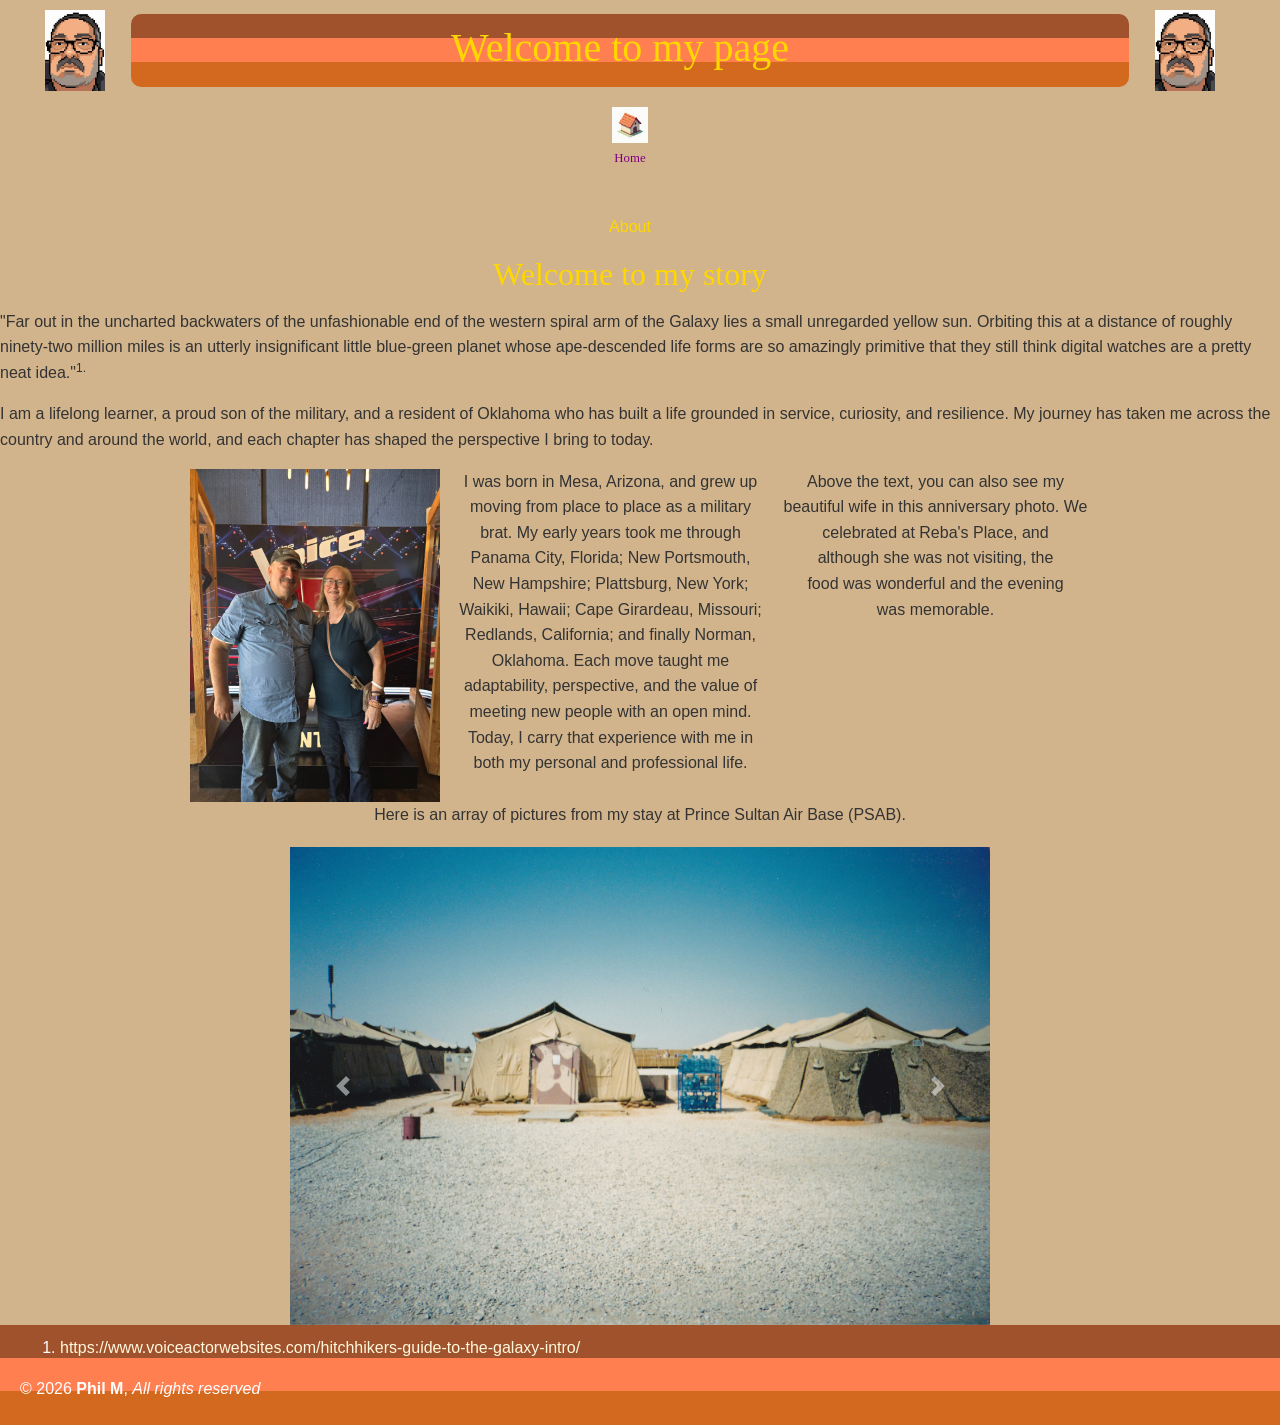
==== about.html @ 5351e9df "Update README and style.css; enhance carousel styling and adjust image sizes" ====
<!DOCTYPE html>
<html lang="en">
<head class="header">

<meta charset="UTF-8">
<meta name="viewport" content="width=device-width, initial-scale=1.0">
<!--Javascript-->
<meta http-equiv="X-UA-Compatible" content="IE=edge">
<!-- PyScript CSS CDN -->
<!-- PyScript JavaScript Script Tag -->
<!--bootstrap -->
<link rel="stylesheet" href="https://stackpath.bootstrapcdn.com/bootstrap/4.5.0/css/bootstrap.min.css">
<link rel="stylesheet" href="css/style.css">

<title>Phil's Page</title>
 </head>
<body class="about-page">
<header class="site-header">
    <div class="title-row">
        <div class="title-left">
            <img src="images/me.png" alt="miniMe" class="mini-title">
        </div>
        <h1 id="grad">Welcome to my page</h1>
        <div class="title-right">
            <img src="images/me.png" alt="miniMe" class="mini-title">
        </div>
    </div>

    <div class="header-grid">
        <nav class="main-nav">
            <ul>
                <li><a href="index.html" class="sprite-link home"><span>Home</span></a></li>
            </ul>
        </nav>
    </div>
</header>

     <main>
        <header class="about-hero">
            <p class="eyebrow">About</p>
            <h2>Welcome to my story</h2>
        </header>

        <p class="lead-intro">
            "Far out in the uncharted backwaters of the unfashionable end of the western spiral arm of 
            the Galaxy lies a small unregarded yellow sun. Orbiting this at a distance of roughly 
            ninety-two million miles is an utterly insignificant little blue-green planet whose 
            ape-descended life forms are so amazingly primitive that they still think digital watches are 
            a pretty neat idea."<sup id="ref1">1.</sup>
        </p>

        <p class="lead-intro">
            I am a lifelong learner, a proud son of the military, and a resident of Oklahoma who has 
            built a life grounded in service, curiosity, and resilience. My journey has taken me across 
            the country and around the world, and each chapter has shaped the perspective I bring to today.
        </p>

        <section class="bio-section">
            <img src="images/anniversary-2026.jpg" alt="Phil and his wife celebrating their anniversary" class="phil-photo">
            <p class="bio-copy">
                I was born in Mesa, Arizona, and grew up moving from place to place as a military brat. My 
                early years took me through Panama City, Florida; New Portsmouth, New Hampshire; Plattsburg, 
                New York; Waikiki, Hawaii; Cape Girardeau, Missouri; Redlands, California; and finally 
                Norman, Oklahoma. Each move taught me adaptability, perspective, and the value of meeting
                new people with an open mind. Today, I carry that experience with me in both my personal and 
                professional life.
            </p>
            <p class="bio-copy">
                Above the text, you can also see my beautiful wife in this anniversary photo. We celebrated at Reba's
                 Place, and although she was not visiting, the food was wonderful and the evening 
                 was memorable.
            </p>
            </section>
            <section>
                <p>Here is an array of pictures from my stay at Prince Sultan Air Base (PSAB).</p>
            </section>

    </main>
    <section> 
        <div id="featured-blends" class="carousel slide" data-ride="carousel" data-interval="4000">
            <div class="carousel-inner">
                <div class="carousel-item active">
                    <img src="images/slideshow/PSAB.png.jpg" class="d-block w-100" alt="PSAB image">
                </div>
                <div class="carousel-item">
                    <img src="images/slideshow/BFG.png" class="d-block w-100" alt="BFG image">
                </div>
                <div class="carousel-item">
                    <img src="images/slideshow/fastfood.png" class="d-block w-100" alt="fast food">
                </div>
                <div class="carousel-item">
                    <img src="images/slideshow/G.I-Phil.png" class="d-block w-100" alt="Phil in uniform">
                </div>
                <div class="carousel-item">
                    <img src="images/slideshow/Homie.png" class="d-block w-100" alt="With a fellow troop">
                </div>
                <div class="carousel-item">
                    <img src="images/slideshow/KobarM.png" class="d-block w-100" alt="Kobar memorial">
                </div>
                <div class="carousel-item">
                    <img src="images/slideshow/recruit.jpg" class="d-block w-100" alt="Recruit training">
                </div>
                <div class="carousel-item">
                    <img src="images/slideshow/selfie.png" class="d-block w-100" alt="Selfie">
                </div>
                <div class="carousel-item">
                    <img src="images/slideshow/thegang.png" class="d-block w-100" alt="The gang">
                </div>
                
            </div>
            <a class="carousel-control-prev" href="#featured-blends" role="button" data-slide="prev">
                <span class="carousel-control-prev-icon" aria-hidden="true"></span>
                <span class="sr-only">Previous</span>
            </a>
            <a class="carousel-control-next" href="#featured-blends" role="button" data-slide="next">
                <span class="carousel-control-next-icon" aria-hidden="true"></span>
                <span class="sr-only">Next</span>
            </a>
        </div>
    </section>
    
<footer id="top-ad">
    <ol>
    <li id="fn1">
      
      <a href="#ref1" title="Hitchhikers Guide to the Galaxy">https://www.voiceactorwebsites.com/hitchhikers-guide-to-the-galaxy-intro/</a>
    </li>
  </ol>
    <p>&copy; <span id="copyright-year"></span> <strong>Phil M</strong>, <em>All rights reserved</em></p>
</footer>
<script src="https://code.jquery.com/jquery-3.5.1.slim.min.js"></script>
<script src="https://cdn.jsdelivr.net/npm/popper.js@1.16.0/dist/umd/popper.min.js"></script>
<script src="https://stackpath.bootstrapcdn.com/bootstrap/4.5.0/js/bootstrap.min.js"></script>
<script>
    document.getElementById('copyright-year').textContent = new Date().getFullYear();
</script>
</body>
</html>
---- css/style.css ----
html {
    line-height: 1.15;
    -webkit-text-size-adjust: 100%;
}

/* ===== Base Reset & Typography ===== */
* {
    box-sizing: border-box;
}
/* Begin header */

header {
    text-align: center;
    border-radius: 0 0 10px 10px;
    border-color: solid black 3px;
    font-family: fantasy;
    color: gold;
    padding: 10px 25px 15px 5px;
}
.header,
.site-header {
    display: block;
}

.site-header {
    grid-column: 1 / -1;
    width: min(1200px, 100%);
    margin: 0 auto;
}

.title-row {
    display: grid;
    grid-template-columns: 70px 1fr 70px;
    align-items: center;
    gap: 1rem;
    width: 100%;
    margin-bottom: 1rem;
}

.title-left,
.title-right {
    display: flex;
    align-items: center;
}

.title-left {
    justify-content: flex-start;
}

.title-right {
    justify-content: flex-end;
}

.mini-title {
    width: 60px;
    height: auto;
    display: block;
}

.header-grid {
    display: grid;
    grid-template-columns: 1fr;
    width: 100%;
}
 .active {
        color: bisque;
        font-weight: bold;
}

.site-header {
    width: min(1200px, 100%);
    margin: 0 auto;
    display: block;
}
/* end header*/

/* the body */
body {
    font-family: Impact, Haettenschweiler, 'Arial Narrow Bold', sans-serif;
    line-height: 1.6;
    margin: 0;
    background-color: tan;
    color: #333;
}
body.about-page main {
    display: block;
    width: 100%;
}

body.about-page main p {
    max-width: 100%;
    width: 100%;
}
body.about-page main {
    display: block;
    width: 100%;
    padding: 20px 0;
}

body.about-page section {
    overflow: hidden;
}

body > footer,
body > section,
body > h4,
body > #content {
    grid-column: 1 / -1;
    width: 100%;
}

section {
    width: min(900px, calc(100% - 30px));
    margin: 0 auto;
    text-align: center;
}

section p {
    margin: 0 auto;
}

body.grandkids-page .intro-copy {
    width: min(70ch, 75vw);
    margin-left: auto;
    margin-right: 0;
    text-align: left;
}

body.grandkids-page .intro-copy-small {
    margin-top: 0.25rem;
}
/* Finished the Body */
#site-header {
    grid-area: header;
}

#content {
    grid-area: bottom;
}

main {
    display: grid;
    grid-template-columns: repeat(3, minmax(180px, 1fr));
    gap: 20px;
    padding: 30px 20px;
    grid-column: 1 / -1;
    width: 100%;
    align-items: start;
}



h1,
h2,
h3,
h4,
h5,
h6,
p,
a,
input,
div,
textarea,
label {
    margin: 0;
}

p {
    margin-bottom: 1em;
    font-family: 'Franklin Gothic Medium', 'Arial Narrow', Arial, sans-serif;
    font-size: 16px;
    max-width: 100%;
    text-wrap: pretty;
}

main p {
    max-width: 100%;
    width: 100%;
    float: none;
    clear: both;
}

a {
    color: #0055aa;
    text-decoration: none;
}
/* Begin the parent and the child */

div.the-parentL,
div.the-parentR,
.middle-box {
    position: relative;
    display: block;
    background-color: burlywood;
    width: 100%;
    max-width: 450px;
    min-height: 300px;
    border: 1px solid rgb(165, 42, 42);
    margin: 0 auto 20px;
    justify-self: center;
}

div.the-parentL {
    grid-column: 1;
}

div.middle-box {
    grid-column: 2;
    background-color: burlywood;
    padding: 10px;
    display: flex;
    justify-content: flex-start;
    align-items: center;
}

div.the-parentR {
    grid-column: 3;
}

div.the-childL,
div.the-childR {
    position: absolute;
    top: 80px;
    width: min(350px, calc(100% - 20px));
    height: 150px;
    background-color: chocolate;
    border: 1px solid taupe;
}

div.the-childL {
    right: 0;
}

div.the-childR {
    right: 10px;
    left: auto;
    display: flex;
    align-items: center;
    justify-content: center;
    text-align: center;
    padding: 10px;
    overflow-wrap: anywhere;
    word-wrap: break-word;
    overflow: hidden;
}
/* End the parent and the child */

/* Car racing cross the screen */
.hero {
  display: flex;
  align-items: center;
  justify-content: center;
  gap: 1rem;
  width: max-content;
  min-width: 100%;
  margin: 0 auto;
  flex-wrap: nowrap;
  overflow: hidden;
  animation: driveAcross 8s linear infinite;
}

.car-image {
  width: 40px;
  height: 40px;
  object-fit: contain;
  flex-shrink: 0;
  display: block;
}

.hero p {
  margin: 0;
  text-align: center;
  white-space: nowrap;
  flex: 0 0 auto;
}

/* begin footer */

#top-ad {
    position: sticky;
    top: 100vh;
}

footer {
    background: linear-gradient(
        to bottom,
        sienna 0%,
        sienna 33%,
        coral 33%,
        coral 66%,
        chocolate 66%,
        chocolate 100%
    );
    color: #fff;
    height: 100px;
    width: min(700px, calc(100% - 30px));
    margin: 0 auto;
    padding: 10px 20px;
    box-sizing: border-box;
}

footer a { color: cornsilk; }

/* End Footer */

/* Begin the image */
img {
    width: 70%;
    height: auto;
}

.card-img-top {
    width: 600px;
    height: 300px;
    object-fit: cover;
    display: block;
    margin: 0 auto;
    border: 3px solid brown;
}

section {
    display: flex;
    justify-content: center;
    align-items: flex-start;
    gap: 1.25rem;
}
.card {
    margin: 0 auto;
    width: fit-content;
}
.card-title {
    border: 2px solid chocolate;
    padding: 6px 10px;
    display: inline-block;
    text-align: center;
}

.phil-photo {
    width: 250px;
    max-width: 40vw;
    height: auto;
    float: left;
    display: block;
    margin: 0;
    flex-shrink: 0;
}
/* End IMG */


.bio-copy {
    margin: 0;
    flex: 1;
}

.bio-section {
  display: flex;
  align-items: flex-start;
  gap: 1rem;
}

.phil-photo {
    width: 250px;
  flex-shrink: 0;
}

.bio-text {
  flex: 1;
}
/* carousel */
#featured-blends .carousel-item img {
    width: 70%;
    max-width: 700px;
    height: auto;
    margin: 0 auto;
}

#featured-blends .carousel-item img {
    display: block;
    width: 70%;
    max-width: 700px;
    height: 100%;
    object-fit: contain;
    margin: 0 auto;
}

@media (max-width: 600px) {
    #featured-blends .carousel-item {
        height: 260px;
    }
}
/* End carousel */

a:hover {
    text-decoration: underline;
}


.main-nav ul {
    display: flex;
    flex-wrap: wrap;
    justify-content: center;
    list-style: none;
    padding: 0;
    margin: 0;
    gap: 0.75rem;
}

.main-nav li {
    list-style: none;
}

#grad {
    background: linear-gradient(
        to bottom,
        sienna 0%,
        sienna 33%,
        coral 33%,
        coral 66%,
        chocolate 66%,
        chocolate 100%
    );
    text-align: center;
    border-radius: 10px 10px 10px 10px;
    border-color: solid black 3px;
    font-family: fantasy;
    color: gold;
    padding: 10px 25px 15px 5px;
    -webkit-border-radius: 10px 10px 10px 10px;
    -moz-border-radius: 10px 10px 10px 10px;
    -ms-border-radius: 10px 10px 10px 10px;
    -o-border-radius: 10px 10px 10px 10px;
}

/* ===== Layout Helpers ===== */
.page {
    max-width: 800px;
    margin: 0 auto;
    padding: 1rem;
}

/* ===== Contact Area ===== */
.contact {
    background-color: white;
    padding: 1rem;
    margin-top: 1rem;
    border-radius: 6px;
    text-align: center;
}

/* ===== Button Link ===== */
.button {
    display: inline-block;
    background-color: #0055aa;
    color: white;
    padding: 0.5rem 1rem;
    border-radius: 4px;
}

.container {
    width: 1200px;
    margin: 0 auto;
    padding: 0 15px;
    max-width: 100%;
    box-sizing: border-box;
}
/* making grandkids.html images stack */

main.gallery {
    display: grid;
    grid-template-columns: repeat(3, minmax(180px, 1fr));
    gap: 20px
}

main img {
    display: block;
    width: 100%;
    height: auto;
}

.gallery {
    display: flex;
    flex-direction: column;
    gap: 20px;
}

.gallery img {
    width: 100%;
    height: auto;
    display: block;
}

body > p:first-of-type {
    width: 70%;
    margin-left: auto;
    margin-right: 0;
    text-align: left;
}
/*Begin Sprites */

.miniMe {
    width: 100px;
    height: auto;
    object-fit: cover;
}

.main-nav ul {
    display: flex;
    flex-wrap: wrap;
    justify-content: center;
    list-style: none;
    padding: 0;
    margin: 0;
    gap: 0.75rem;
}

.main-nav li {
    display: flex;
    flex-direction: column;
    align-items: center;
}

.sprite-link {
    display: flex;
    flex-direction: column;
    align-items: center;
    justify-content: center;
    gap: 0.35rem;
    min-width: 80px;
    text-decoration: none;
    color:purple;
    font-size: 0.8rem;
    text-align: center;
}

.sprite-link::before {
    content: "";
    display: block;
    width: 36px;
    height: 36px;
    background-repeat: no-repeat;
    background-position: center;
    background-size: contain;
}

.sprite-link.envelope::before {
    background-image: url("../images/envelope.png");
}

.sprite-link.home::before {
    background-image: url("../images/house.png");
}

.sprite-link.me::before {
    background-image: url("../images/me.png");
}

.sprite-link.cooking::before {
    background-image: url("../images/chef.png");
}

.sprite-link.music::before {
    background-image: url("../images/music.png");
}

.sprite-link.dogs::before {
    background-image: url("../images/dog.png");
}

.sprite-link.cats::before {
    background-image: url("../images/cat.png");
}

.sprite-link.chicken::before {
    background-image: url("../images/chicken.png");
}

.sprite-link.kaitlynn::before,
.sprite-link-kaitlynn::before {
    background-image: url("../images/kaitlynn.png");
}
.sprite-envelope {
    width: 40px;
    height: 40px;
    padding: 0;
    border: none;
    display: inline-block;
    background: url('../images/sprite.png') 0 0; 
}

.sprite-kaitlynn {
    width: 40px;
    height: 40px;
    padding: 0;
    border: none;
    display: inline-block;
    background: url('../images/sprite.png') 0 0;
}
.sprite-house {
    width: 40px;
    height: 40px;
    padding: 0;
    border: none;
    display: inline-block;
    background: url('../images/sprite.png') 0 0;
}

.sprite-me {
    width: 40px;
    height: 40px;
    padding: 0;
    border: none;
    display: inline-block;
    background: url('../images/sprite.png') -40px 0;
}

.sprite-miniMe {
    width: 40px;
    height: 40px;
    padding: 0;
    border: none;
    display: inline-block;
    background: url('../images/sprite.png') -80px 0;
}

.sprite-music {
    width: 40px;
    height: 40px;
    padding: 0;
    border: none;
    display: inline-block;
    background: url('../images/sprite.png') -120px 0;
}

.sprite-dog {
    width: 40px;
    height: 40px;
    padding: 0;
    border: none;
    display: inline-block;
    background: url('../images/sprite.png') -160px 0;
}

.sprite-cat {
    width: 40px;
    height: 40px;
    padding: 0;
    border: none;
    display: inline-block;
    background: url('../images/sprite.png') -200px 0;
}

.sprite-chicken {
    width: 40px;
    height: 40px;
    padding: 0;
    border: none;
    display: inline-block;
    background: url('../images/sprite.png') -240px 0;
}


/*End Sprites */

/* Flashing under construction text */
.flash {
  animation: flashColor 0.8s infinite;
}

@keyframes flashColor {
  0%, 100% { color: black; }
  50% { color: red; }
}
@keyframes driveAcross {
    0% {
        transform: translateX(-20%);
    }
    100% {
        transform: translateX(100%);
    }
}
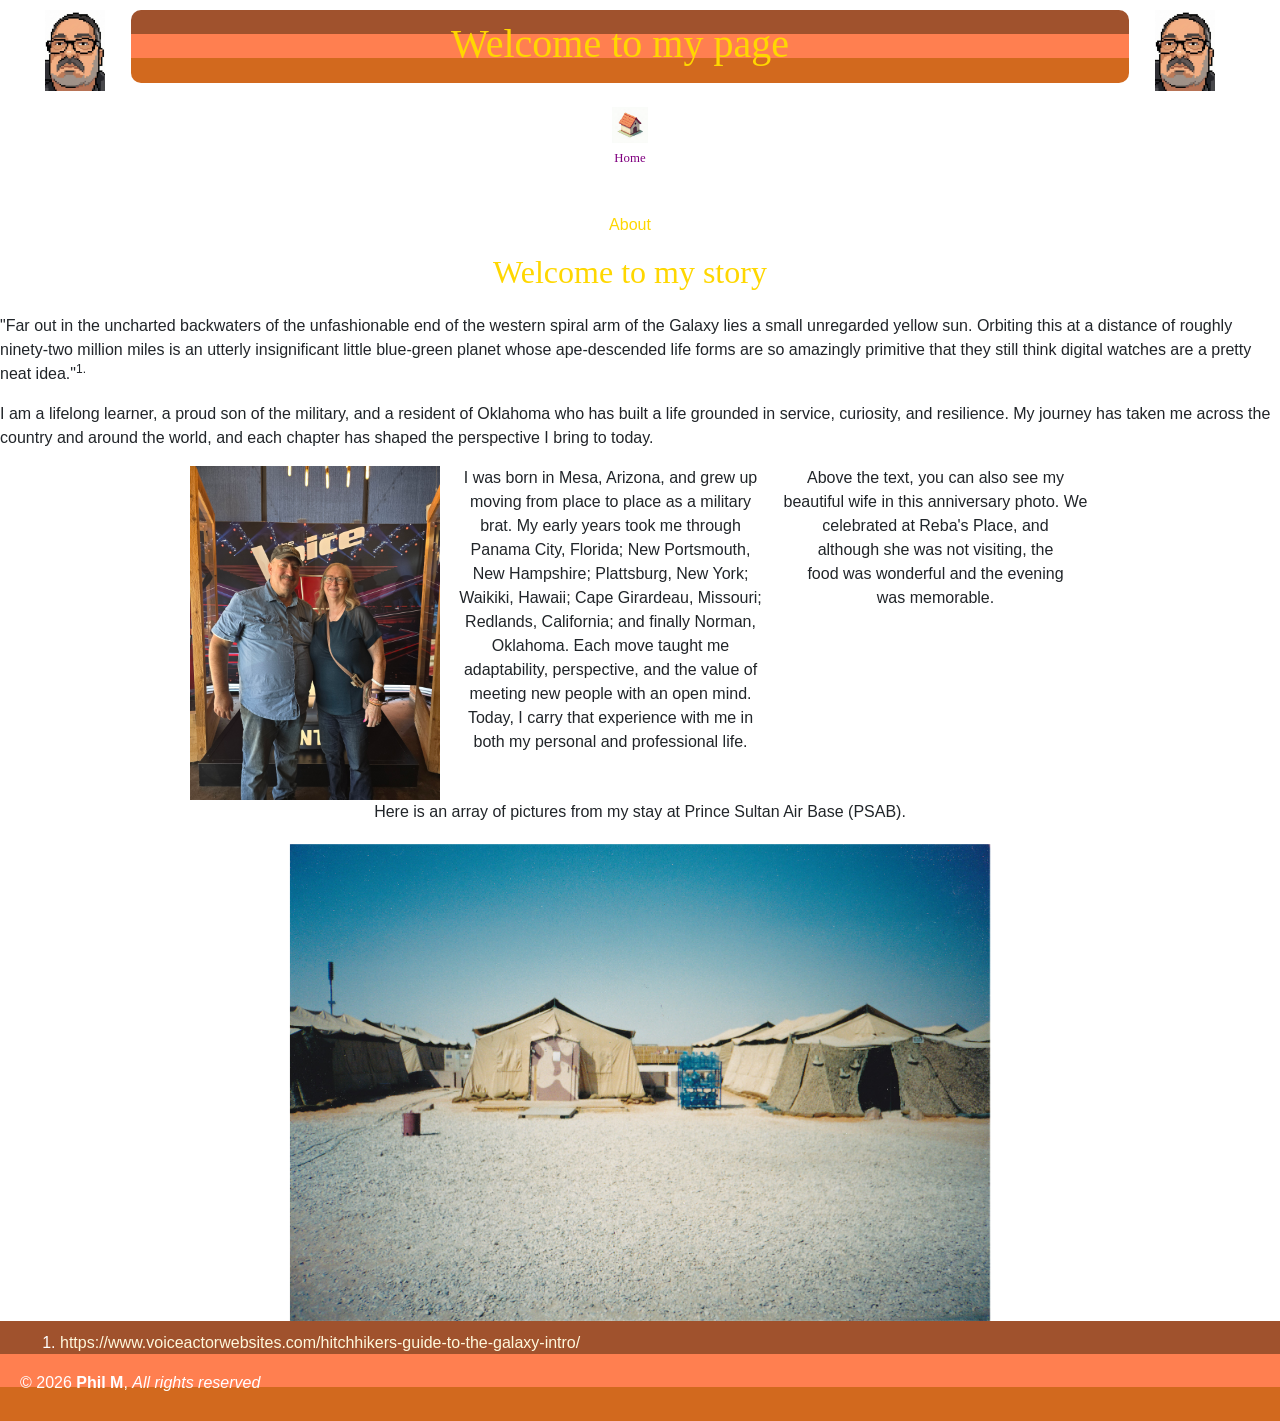
==== commit f9b64fea: "Refactor HTML files to remove duplicate CSS link; streamline head section in about.html, contact.htm" ====
--- a/about.html
+++ b/about.html
@@ -4,13 +4,15 @@
 
 <meta charset="UTF-8">
 <meta name="viewport" content="width=device-width, initial-scale=1.0">
+<!--CSS-->
+<link rel="stylesheet" href="css/style.css">
 <!--Javascript-->
 <meta http-equiv="X-UA-Compatible" content="IE=edge">
 <!-- PyScript CSS CDN -->
 <!-- PyScript JavaScript Script Tag -->
 <!--bootstrap -->
 <link rel="stylesheet" href="https://stackpath.bootstrapcdn.com/bootstrap/4.5.0/css/bootstrap.min.css">
-<link rel="stylesheet" href="css/style.css">
+
 
 <title>Phil's Page</title>
  </head>
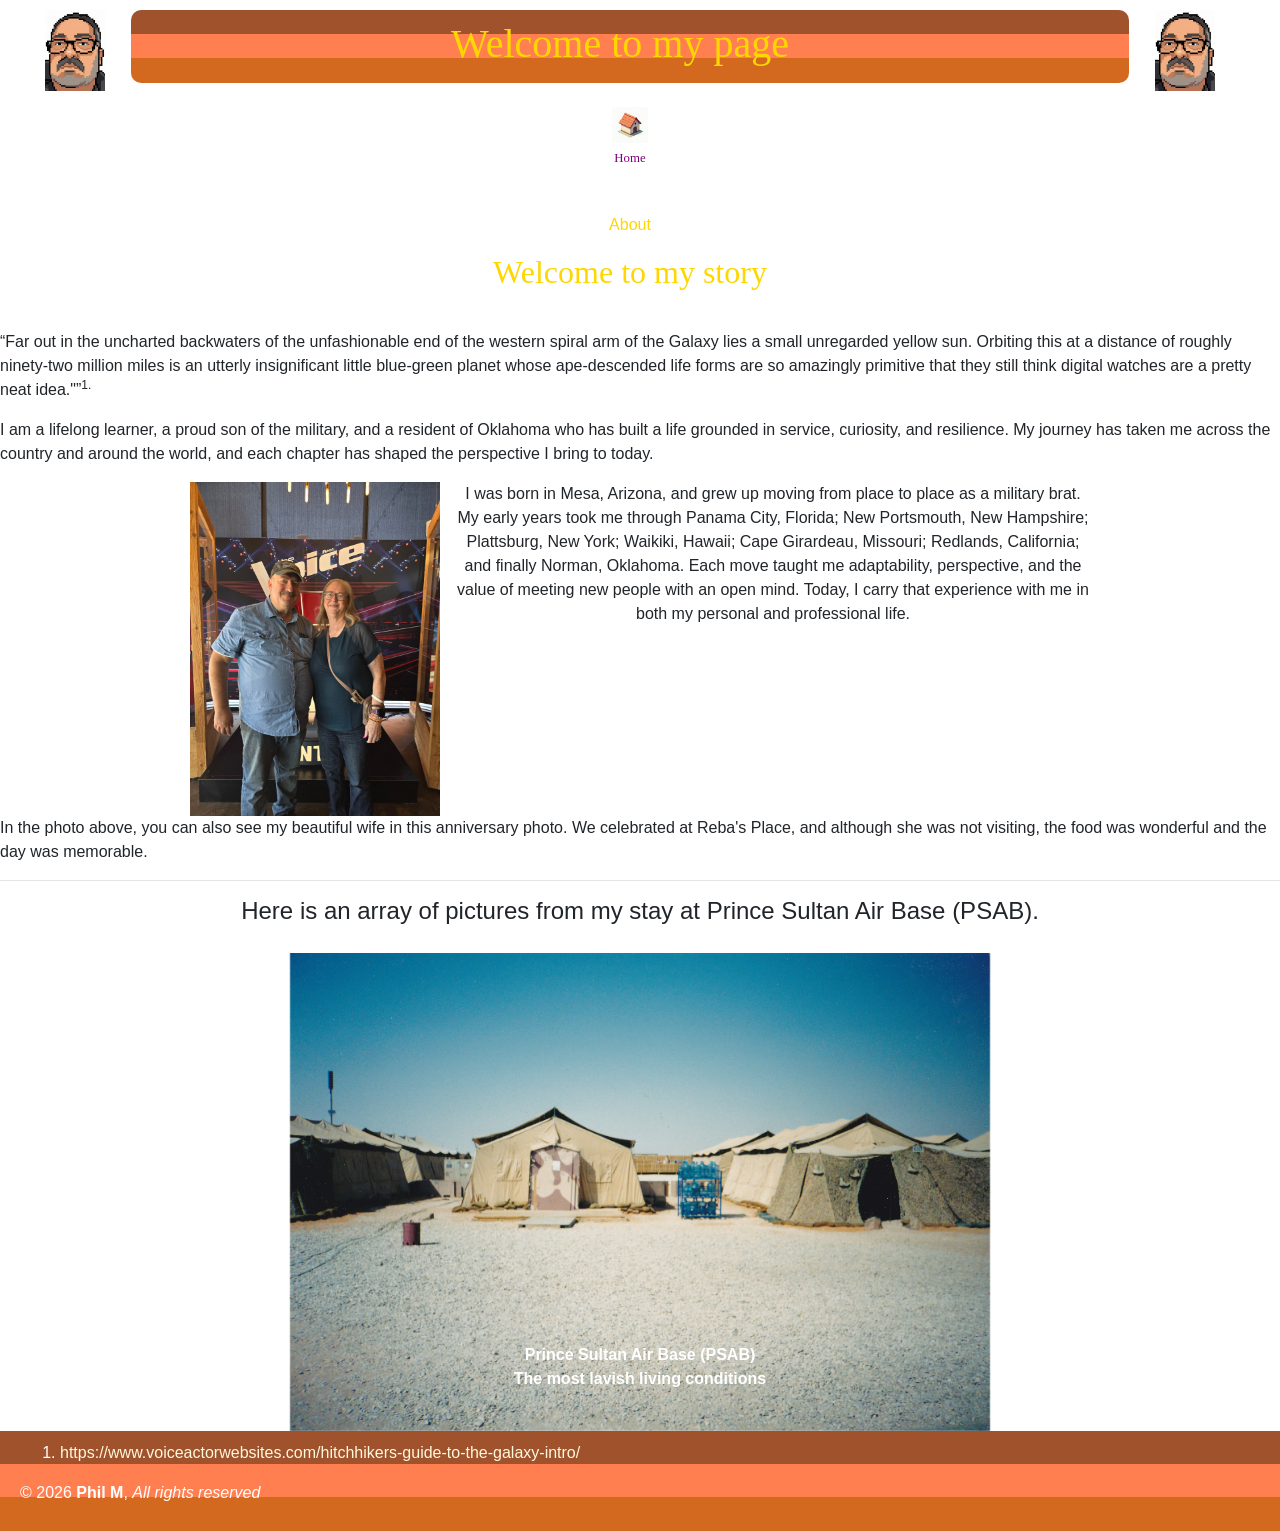
==== commit 41817314: "@ Enhance about.html with blockquote formatting, update bio section, and improve image carousel capt" ====
--- a/about.html
+++ b/about.html
@@ -3,16 +3,16 @@
 <head class="header">
 
 <meta charset="UTF-8">
-<meta name="viewport" content="width=device-width, initial-scale=1.0">
+<meta name="viewport" content="width=device-width, initial-scale=1.0, user-scalable=yes">
+
 <!--CSS-->
 <link rel="stylesheet" href="css/style.css">
 <!--Javascript-->
 <meta http-equiv="X-UA-Compatible" content="IE=edge">
+<!--bootstrap -->
+<link rel="stylesheet" href="https://stackpath.bootstrapcdn.com/bootstrap/4.5.0/css/bootstrap.min.css">
 <!-- PyScript CSS CDN -->
 <!-- PyScript JavaScript Script Tag -->
-<!--bootstrap -->
-<link rel="stylesheet" href="https://stackpath.bootstrapcdn.com/bootstrap/4.5.0/css/bootstrap.min.css">
-
 
 <title>Phil's Page</title>
  </head>
@@ -44,11 +44,11 @@
         </header>
 
         <p class="lead-intro">
-            "Far out in the uncharted backwaters of the unfashionable end of the western spiral arm of 
+           <blockquote><q>Far out in the uncharted backwaters of the unfashionable end of the western spiral arm of 
             the Galaxy lies a small unregarded yellow sun. Orbiting this at a distance of roughly 
             ninety-two million miles is an utterly insignificant little blue-green planet whose 
             ape-descended life forms are so amazingly primitive that they still think digital watches are 
-            a pretty neat idea."<sup id="ref1">1.</sup>
+            a pretty neat idea."</q><sup id="ref1">1.</sup></blockquote>
         </p>
 
         <p class="lead-intro">
@@ -67,14 +67,15 @@
                 new people with an open mind. Today, I carry that experience with me in both my personal and 
                 professional life.
             </p>
-            <p class="bio-copy">
-                Above the text, you can also see my beautiful wife in this anniversary photo. We celebrated at Reba's
-                 Place, and although she was not visiting, the food was wonderful and the evening 
-                 was memorable.
-            </p>
-            </section>
+        </section>
+        <p class="bio-copy">
+            In the photo above, you can also see my beautiful wife in this anniversary photo. We 
+            celebrated at Reba's Place, and although she was not visiting, the food was wonderful and 
+            the day was memorable.
+        </p>
+        <hr>
             <section>
-                <p>Here is an array of pictures from my stay at Prince Sultan Air Base (PSAB).</p>
+                <h4>Here is an array of pictures from my stay at Prince Sultan Air Base (PSAB).</h4>
             </section>
 
     </main>
@@ -83,30 +84,61 @@
             <div class="carousel-inner">
                 <div class="carousel-item active">
                     <img src="images/slideshow/PSAB.png.jpg" class="d-block w-100" alt="PSAB image">
+                    <div class="carousel-caption d-none d-md-block">
+                        <p>Prince Sultan Air Base (PSAB)</p>
+                        <p>The most <strong>lavish</strong> living conditions</p>
+                    </div>
                 </div>
                 <div class="carousel-item">
                     <img src="images/slideshow/BFG.png" class="d-block w-100" alt="BFG image">
+                    <div class="carousel-caption d-none d-md-block">
+                        <p>BFG</p>
+                    </div>
                 </div>
                 <div class="carousel-item">
                     <img src="images/slideshow/fastfood.png" class="d-block w-100" alt="fast food">
+                    <div class="carousel-caption d-none d-md-block">
+                        <p>Fast Food, Only the best</p>
+                    </div>
                 </div>
                 <div class="carousel-item">
                     <img src="images/slideshow/G.I-Phil.png" class="d-block w-100" alt="Phil in uniform">
+                    <div class="carousel-caption d-none d-md-block">
+                        <p>Phil in Uniform</p>
+                        <p> The universal hello</p>
+                    </div>
                 </div>
                 <div class="carousel-item">
                     <img src="images/slideshow/Homie.png" class="d-block w-100" alt="With a fellow troop">
+                    <div class="carousel-caption d-none d-md-block">
+                        <p>With a Fellow Troop</p>
+                    </div>
                 </div>
                 <div class="carousel-item">
-                    <img src="images/slideshow/KobarM.png" class="d-block w-100" alt="Kobar memorial">
+                    <img src="images/slideshow/KobarM.png" class="d-block carousel-image-half" alt="Kobar memorial">
+                    <div class="carousel-caption d-none d-md-block">
+                        <p>Kobar TowerMemorial</p>
+                    </div>
                 </div>
                 <div class="carousel-item">
-                    <img src="images/slideshow/recruit.jpg" class="d-block w-100" alt="Recruit training">
+                    <img src="images/slideshow/recruit.jpg" class="d-block carousel-image-half" alt="Recruit training">
+                    <div class="carousel-caption d-none d-md-block">
+                        <p>Recruit Training</p>
+                        <p>SLick Sleeve</p>
+                    </div>
                 </div>
                 <div class="carousel-item">
                     <img src="images/slideshow/selfie.png" class="d-block w-100" alt="Selfie">
+                    <div class="carousel-caption d-none d-md-block">
+                        <p>Selfie</p>
+                    </div>
                 </div>
                 <div class="carousel-item">
                     <img src="images/slideshow/thegang.png" class="d-block w-100" alt="The gang">
+                    <div class="carousel-caption d-none d-md-block">
+                        <p>The Gang</p>
+                        <p>Chilcoot Charlie hooch all the way from Alaska to PSAB</p>
+                    </div>
                 </div>
                 
             </div>
--- a/css/style.css
+++ b/css/style.css
@@ -146,6 +146,17 @@
     grid-column: 1 / -1;
     width: 100%;
     align-items: start;
+}
+
+body.home-page main {
+    display: grid;
+    grid-template-columns: repeat(3, minmax(0, 1fr));
+}
+
+body.home-page .the-parentL {
+    justify-self: start;
+    margin-left: 0;
+    margin-right: 0;
 }
 
 
@@ -381,6 +392,12 @@
     height: 100%;
     object-fit: contain;
     margin: 0 auto;
+}
+
+#featured-blends .carousel-item img.carousel-image-half {
+    width: 50%;
+    max-width: 350px;
+    height: auto;
 }
 
 @media (max-width: 600px) {
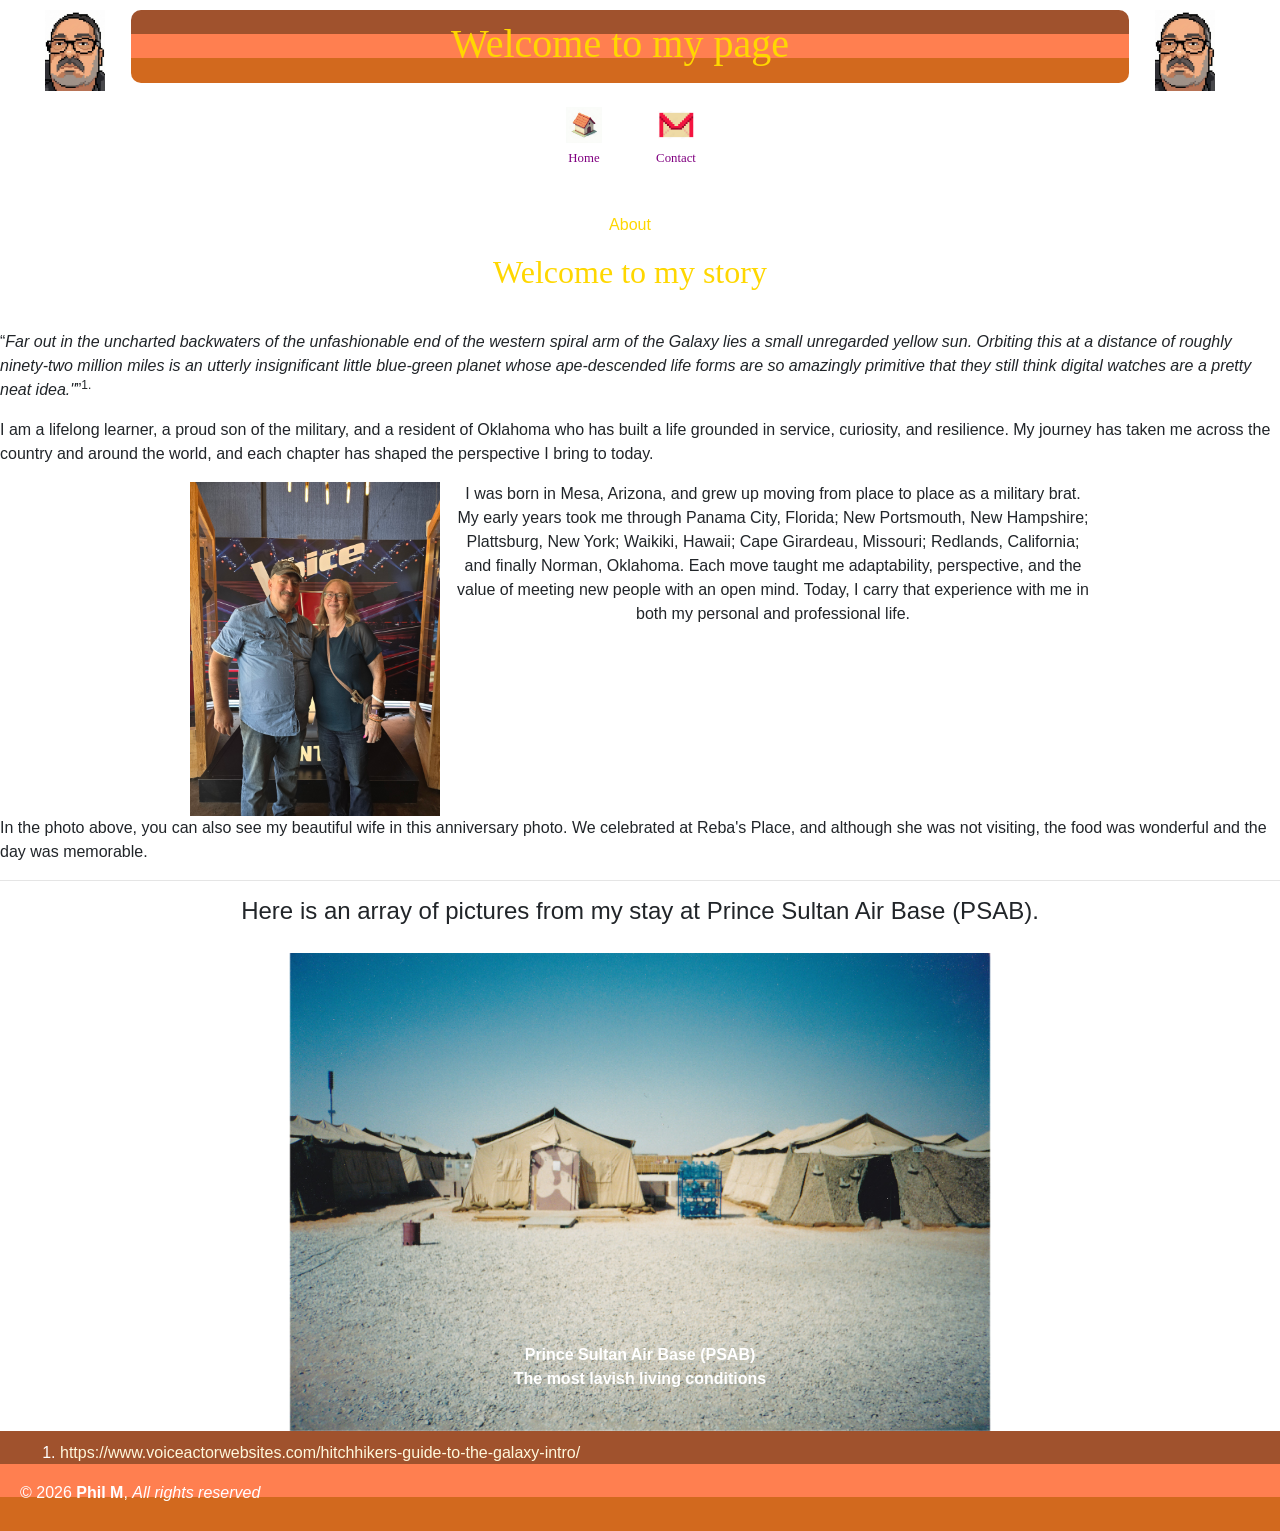
==== commit 18dc3d40: "Enhance about.html with blockquote formatting, update bio section, and improve image carousel captio" ====
--- a/about.html
+++ b/about.html
@@ -32,6 +32,7 @@
         <nav class="main-nav">
             <ul>
                 <li><a href="index.html" class="sprite-link home"><span>Home</span></a></li>
+                <li><a href="contact.html" class="sprite-link envelope"><span>Contact</span></a></li>
             </ul>
         </nav>
     </div>
@@ -44,11 +45,11 @@
         </header>
 
         <p class="lead-intro">
-           <blockquote><q>Far out in the uncharted backwaters of the unfashionable end of the western spiral arm of 
+           <blockquote><q><cite>Far out in the uncharted backwaters of the unfashionable end of the western spiral arm of 
             the Galaxy lies a small unregarded yellow sun. Orbiting this at a distance of roughly 
             ninety-two million miles is an utterly insignificant little blue-green planet whose 
             ape-descended life forms are so amazingly primitive that they still think digital watches are 
-            a pretty neat idea."</q><sup id="ref1">1.</sup></blockquote>
+            a pretty neat idea."</cite></q><sup id="ref1">1.</sup></blockquote>
         </p>
 
         <p class="lead-intro">
--- a/css/style.css
+++ b/css/style.css
@@ -99,6 +99,32 @@
 
 body.about-page section {
     overflow: hidden;
+}
+
+body.contact-page .title-row {
+
+}
+
+body.contact-page h1 {
+    font-size: clamp(1.25rem, 4vw, 2.5rem);
+    overflow-wrap: anywhere;
+}
+
+body.contact-page main.construction-notice {
+    display: block;
+    width: 1000px;
+    margin: auto;
+    padding: clamp(1.5rem, 5vw, 3rem);
+    background-color: burlywood;
+    border: 1px solid brown;
+    border-radius: 10px;
+    text-align: center;
+    font-family: Verdana, sans-serif;
+    font-size: 48px;
+}
+
+body.contact-page .construction-notice p {
+    margin: 0;
 }
 
 body > footer,
@@ -680,12 +706,19 @@
 
 /* Flashing under construction text */
 .flash {
-  animation: flashColor 0.8s infinite;
+  animation: flashColor 2s ease-in-out infinite;
 }
 
 @keyframes flashColor {
   0%, 100% { color: black; }
-  50% { color: red; }
+  50% { color: gold; }
+}
+
+@media (prefers-reduced-motion: reduce) {
+  .flash {
+    animation: none;
+    color: gold;
+  }
 }
 @keyframes driveAcross {
     0% {
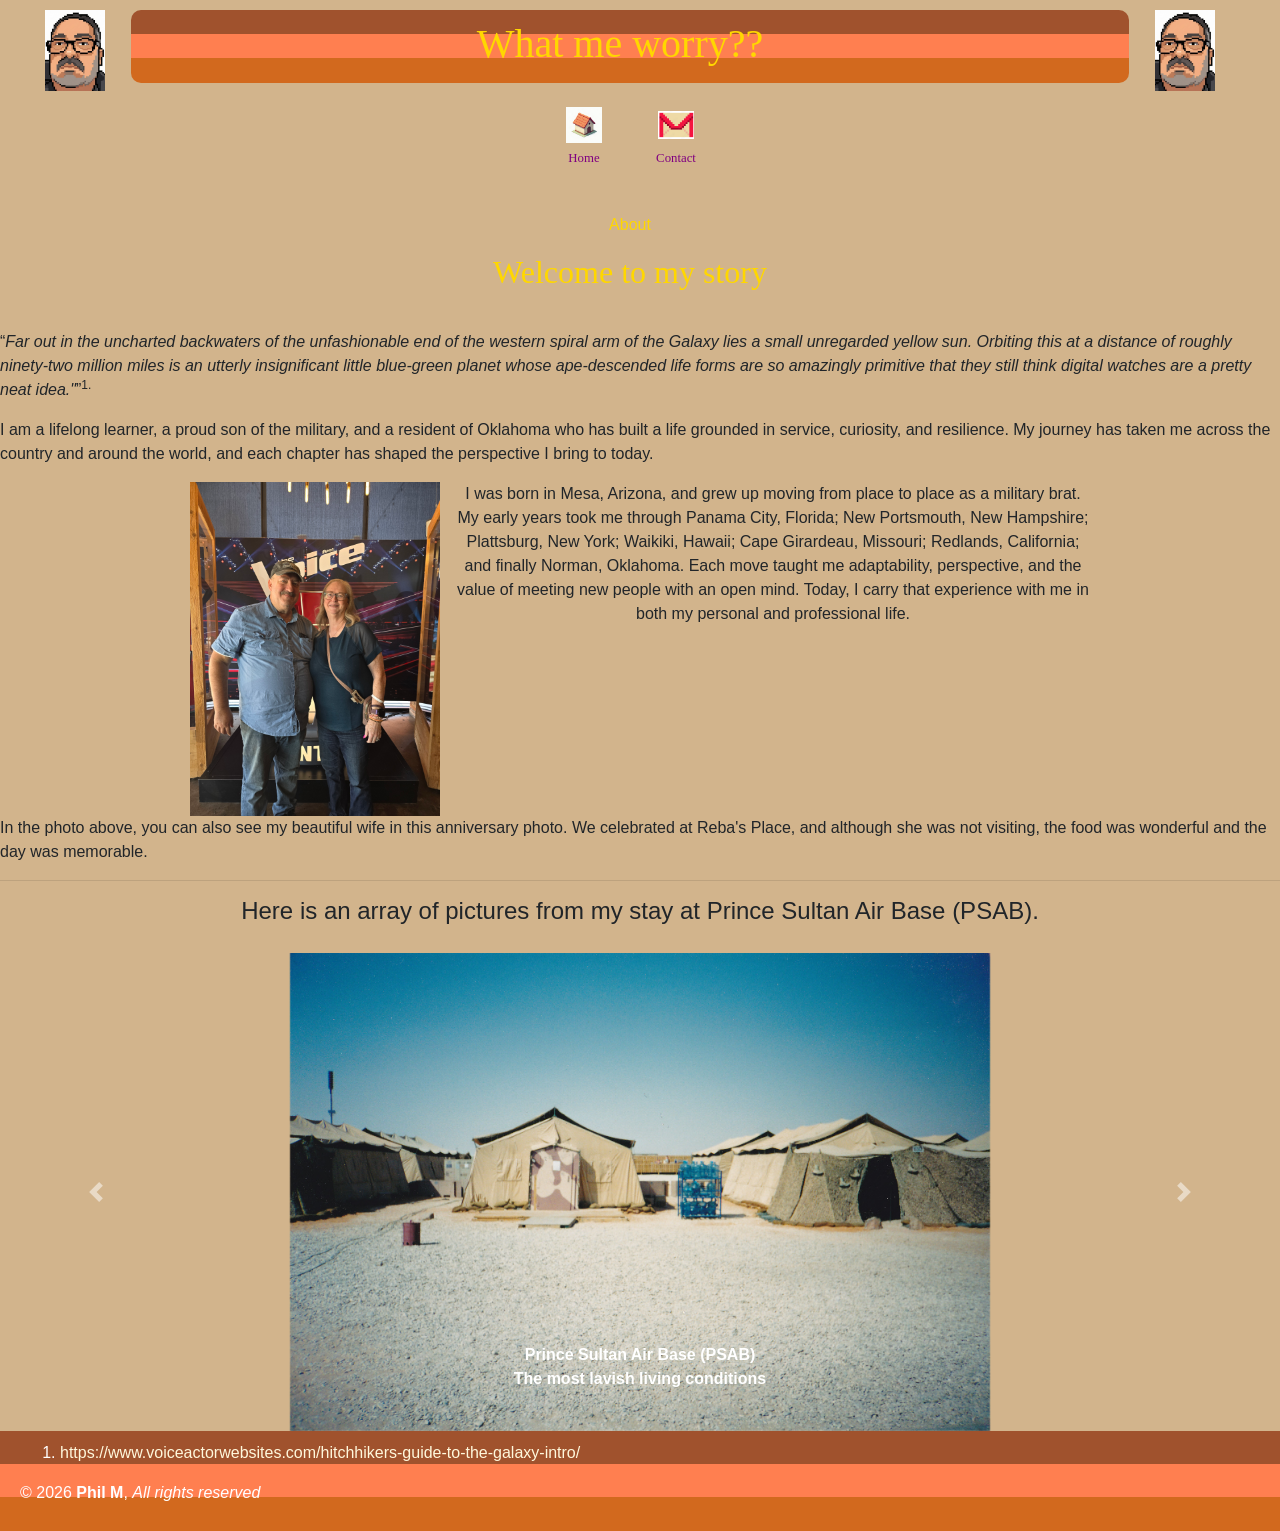
==== commit 66eea25e: "Update about.html title and enhance style.css for consistent background color across pages" ====
--- a/about.html
+++ b/about.html
@@ -22,7 +22,7 @@
         <div class="title-left">
             <img src="images/me.png" alt="miniMe" class="mini-title">
         </div>
-        <h1 id="grad">Welcome to my page</h1>
+        <h1 id="grad">What me worry??</h1>
         <div class="title-right">
             <img src="images/me.png" alt="miniMe" class="mini-title">
         </div>
--- a/css/style.css
+++ b/css/style.css
@@ -81,6 +81,10 @@
     margin: 0;
     background-color: tan;
     color: #333;
+}
+body.home-page,
+body.about-page {
+    background-color: tan;
 }
 body.about-page main {
     display: block;
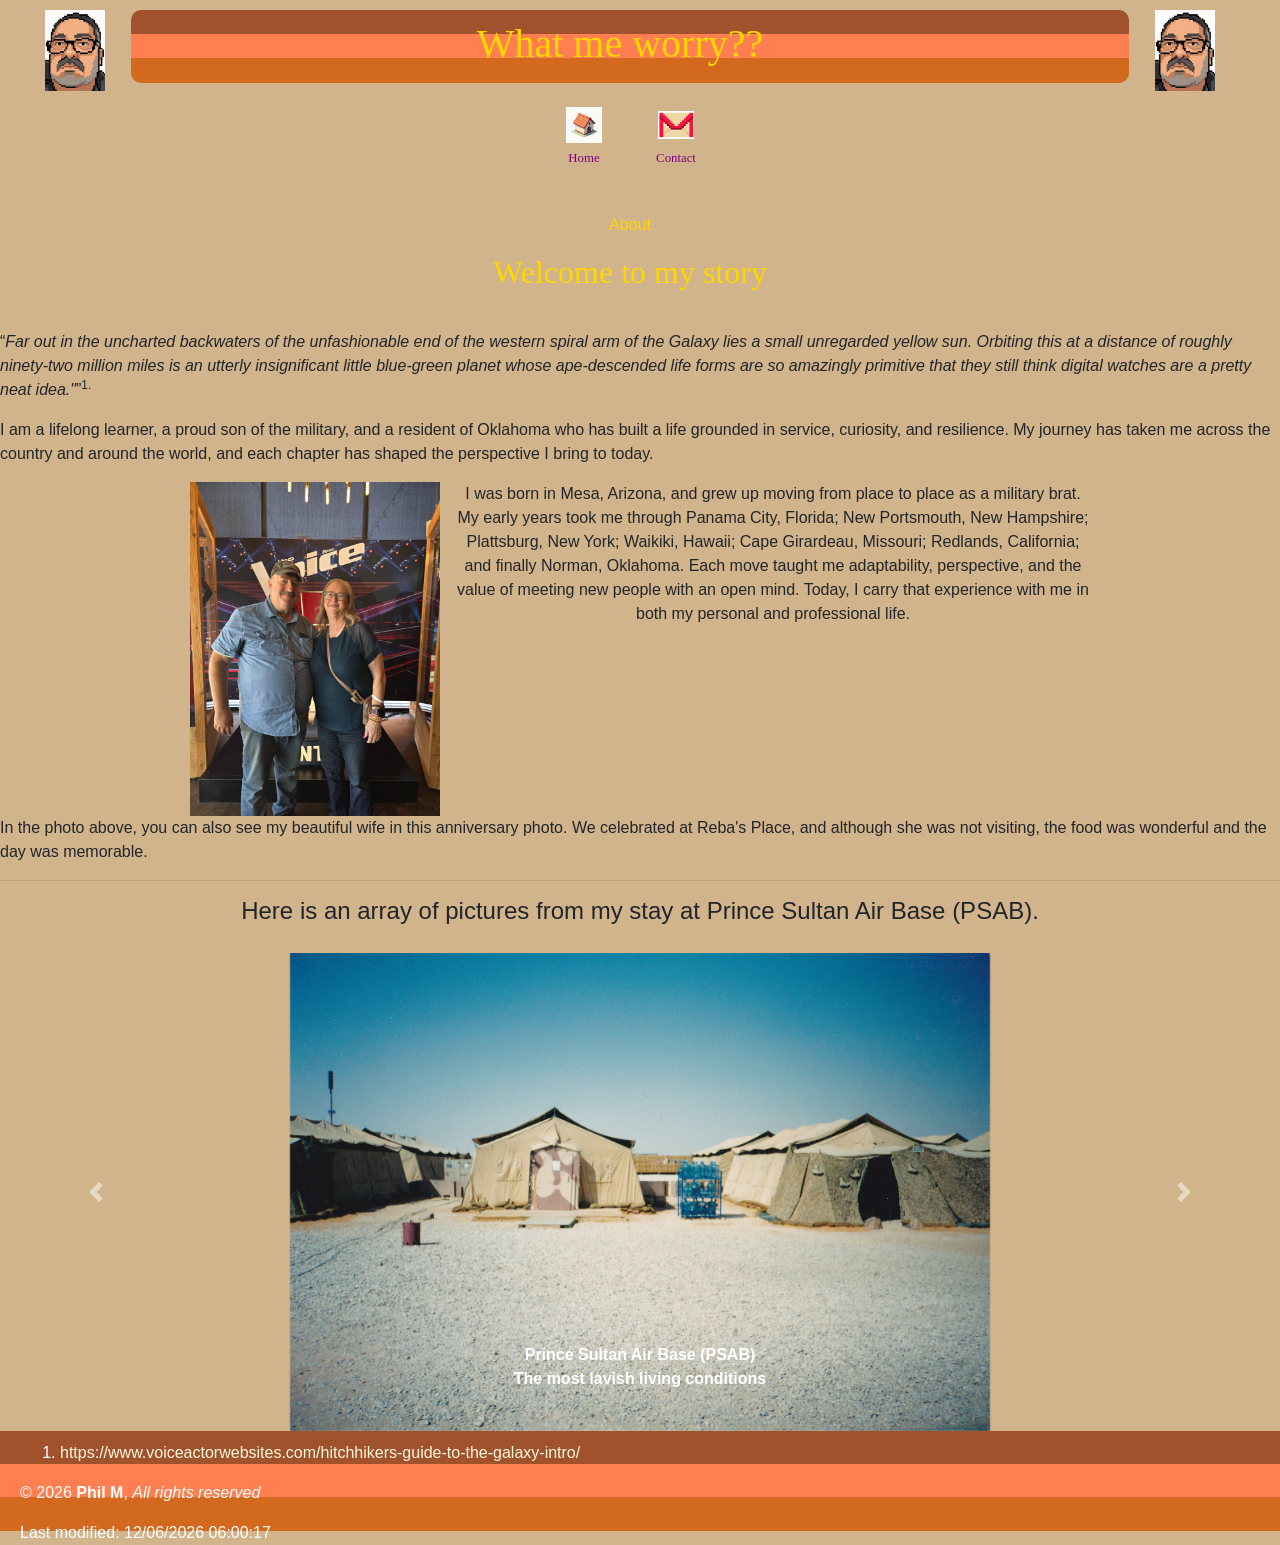
==== commit 00ba8a03: "Add last modified date script and update copyright year in footer for about, contact, and index page" ====
--- a/about.html
+++ b/about.html
@@ -162,6 +162,10 @@
     </li>
   </ol>
     <p>&copy; <span id="copyright-year"></span> <strong>Phil M</strong>, <em>All rights reserved</em></p>
+    <script>
+    document.write("Last modified: " +document.lastModified)
+   </script>
+
 </footer>
 <script src="https://code.jquery.com/jquery-3.5.1.slim.min.js"></script>
 <script src="https://cdn.jsdelivr.net/npm/popper.js@1.16.0/dist/umd/popper.min.js"></script>
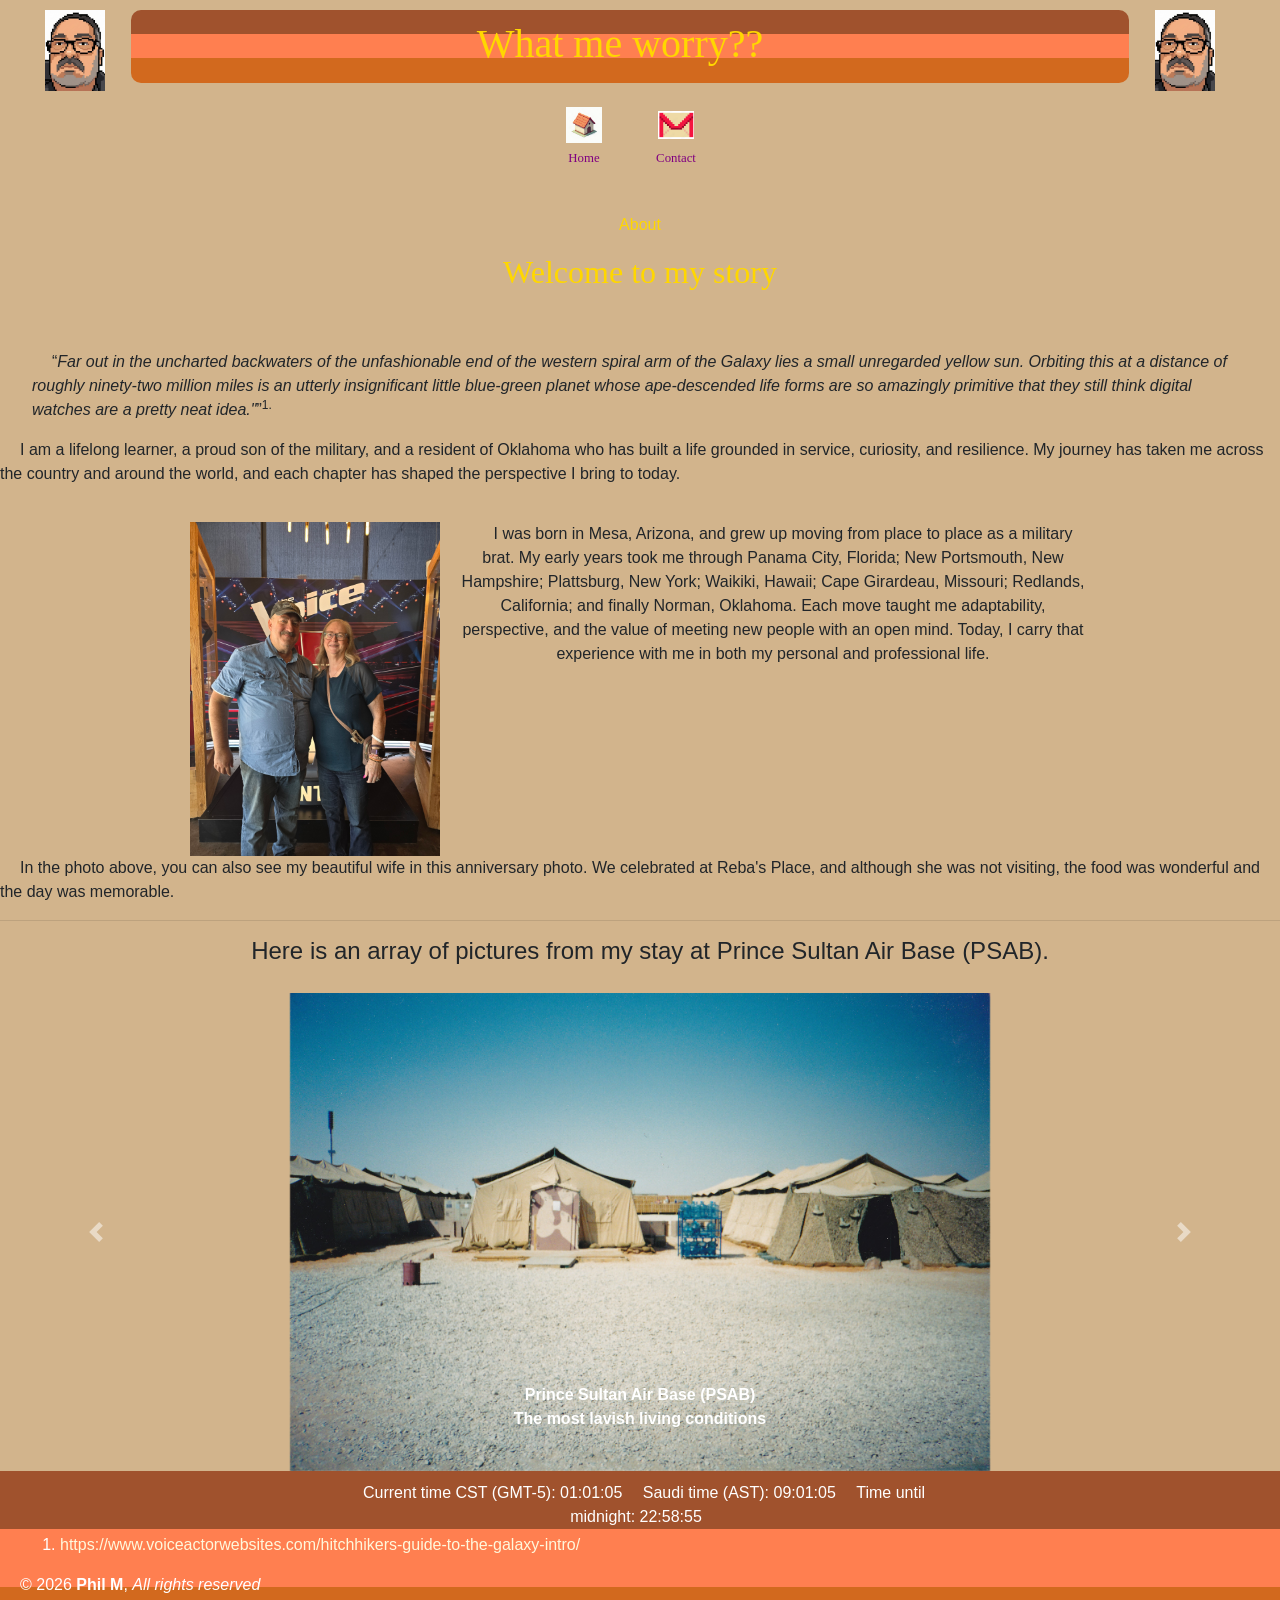
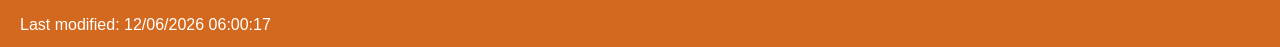
==== commit f2b5a6cf: "Enhance about.html with structured main content, improved quote styling, and added current time disp" ====
--- a/about.html
+++ b/about.html
@@ -43,9 +43,9 @@
             <p class="eyebrow">About</p>
             <h2>Welcome to my story</h2>
         </header>
-
-        <p class="lead-intro">
-           <blockquote><q><cite>Far out in the uncharted backwaters of the unfashionable end of the western spiral arm of 
+        <main>
+        <p class="lead-intro" style="font-family: 'Arial Narrow', Arial, sans-serif;">
+           <blockquote class="intro-quote"><q><cite>Far out in the uncharted backwaters of the unfashionable end of the western spiral arm of 
             the Galaxy lies a small unregarded yellow sun. Orbiting this at a distance of roughly 
             ninety-two million miles is an utterly insignificant little blue-green planet whose 
             ape-descended life forms are so amazingly primitive that they still think digital watches are 
@@ -57,7 +57,7 @@
             built a life grounded in service, curiosity, and resilience. My journey has taken me across 
             the country and around the world, and each chapter has shaped the perspective I bring to today.
         </p>
-
+        </main>
         <section class="bio-section">
             <img src="images/anniversary-2026.jpg" alt="Phil and his wife celebrating their anniversary" class="phil-photo">
             <p class="bio-copy">
@@ -155,6 +155,11 @@
     </section>
     
 <footer id="top-ad">
+    <section class="time-panel" aria-label="Current time and midnight countdown">
+        <p>Current time CST (GMT-5): <time id="gmt-minus-five-clock">--:--:--</time></p>
+        <p>Saudi time (AST): <time id="saudi-clock">--:--:--</time></p>
+        <p>Time until midnight: <time id="midnight-countdown">--:--:--</time></p>
+    </section>
     <ol>
     <li id="fn1">
       
@@ -172,6 +177,44 @@
 <script src="https://stackpath.bootstrapcdn.com/bootstrap/4.5.0/js/bootstrap.min.js"></script>
 <script>
     document.getElementById('copyright-year').textContent = new Date().getFullYear();
+
+    const gmtMinusFiveOffset = 5 * 60 * 60 * 1000;
+    const dayLength = 24 * 60 * 60 * 1000;
+    const clockElement = document.getElementById('gmt-minus-five-clock');
+    const saudiClockElement = document.getElementById('saudi-clock');
+    const countdownElement = document.getElementById('midnight-countdown');
+    const saudiTimeFormatter = new Intl.DateTimeFormat('en-GB', {
+        timeZone: 'Asia/Riyadh',
+        hour: '2-digit',
+        minute: '2-digit',
+        second: '2-digit',
+        hourCycle: 'h23'
+    });
+
+    function updateTimeDisplay() {
+        const now = new Date();
+        const gmtMinusFiveNow = new Date(now.getTime() - gmtMinusFiveOffset);
+        const pad = value => String(value).padStart(2, '0');
+        const hours = gmtMinusFiveNow.getUTCHours();
+        const minutes = gmtMinusFiveNow.getUTCMinutes();
+        const seconds = gmtMinusFiveNow.getUTCSeconds();
+        const millisecondsSinceMidnight =
+            ((hours * 60 + minutes) * 60 + seconds) * 1000 +
+            gmtMinusFiveNow.getUTCMilliseconds();
+        const secondsUntilMidnight = Math.ceil(
+            (dayLength - millisecondsSinceMidnight) / 1000
+        );
+
+        clockElement.textContent = `${pad(hours)}:${pad(minutes)}:${pad(seconds)}`;
+        saudiClockElement.textContent = saudiTimeFormatter.format(now);
+        countdownElement.textContent =
+            `${pad(Math.floor(secondsUntilMidnight / 3600))}:` +
+            `${pad(Math.floor((secondsUntilMidnight % 3600) / 60))}:` +
+            `${pad(secondsUntilMidnight % 60)}`;
+    }
+
+    updateTimeDisplay();
+    setInterval(updateTimeDisplay, 1000);
 </script>
 </body>
 </html>
--- a/css/style.css
+++ b/css/style.css
@@ -101,6 +101,19 @@
     padding: 20px 0;
 }
 
+body.about-page footer .time-panel {
+    width: min(100% - 30px, 600px);
+    margin: 0 auto 4px;
+    padding: 0;
+    text-align: center;
+}
+
+body.about-page footer .time-panel p {
+    display: inline;
+    margin: 0 8px;
+    font-variant-numeric: tabular-nums;
+}
+
 body.about-page section {
     overflow: hidden;
 }
@@ -176,6 +189,7 @@
     grid-column: 1 / -1;
     width: 100%;
     align-items: start;
+    text-indent: 20px;
 }
 
 body.home-page main {
@@ -189,6 +203,9 @@
     margin-right: 0;
 }
 
+.intro-quote {
+    margin-inline: 2rem; /* left and right */
+}
 
 
 h1,
@@ -333,7 +350,8 @@
         chocolate 100%
     );
     color: #fff;
-    height: 100px;
+    min-height: 100px;
+    height: auto;
     width: min(700px, calc(100% - 30px));
     margin: 0 auto;
     padding: 10px 20px;
